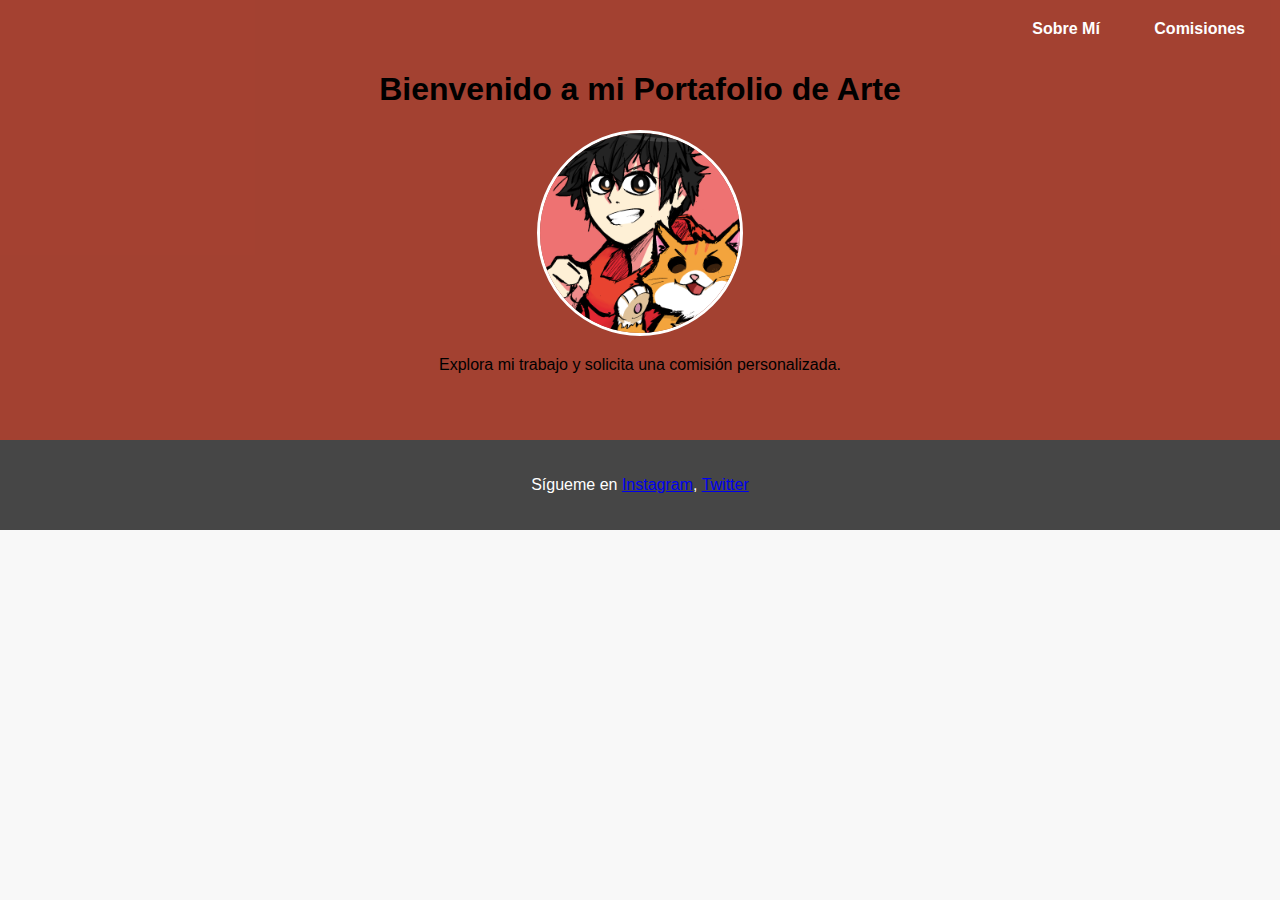
==== index.html @ 50f79c99 "Actualización del repositorio" ====
<!DOCTYPE html>
<html lang="es">
<head>
    <meta charset="UTF-8">
    <meta name="viewport" content="width=device-width, initial-scale=1.0">
    <meta name="description" content="Portafolio de arte de Kaijo, donde puedes explorar mis obras y solicitar comisiones personalizadas.">
    <meta name="keywords" content="arte, portafolio, comisiones, arte digital, arte tradicional">
    <title>Portafolio de Arte - Comisiones</title>
    <link rel="stylesheet" href="styles.css">
</head>
<body>
    <header>
            <nav>
            <a href="sobre-mi.html" class="header">Sobre Mí</a>
            <a href="comisiones.html" class="header">Comisiones</a>
        </nav>
        <h1>Bienvenido a mi Portafolio de Arte</h1>
        <img src="imagenes/mi-imagen.jpg" alt="Mi imagen" class="profile-image">
        <p>Explora mi trabajo y solicita una comisión personalizada.</p>
    </header>

    <footer>
        <p>Sígueme en 
            <a href="https://www.instagram.com/kaijo_1011/?next=%2F" target="_blank">Instagram</a>, 
            <a href="https://x.com/RicardoEleraxd" target="_blank">Twitter</a>
        </p>
    </footer>
    <script src="script.js"></script>
</body>
</html>
---- styles.css ----
body {
    font-family: Arial, sans-serif;
    margin: 0;
    padding: 0;
    background-color: #f8f8f8;
}

header {
    background-color: rgb(151 38 19 / 87%);
    text-align: center;
    padding: 50px 0;
}

/* Estilos para el nav */
nav {
    position: absolute;
    top: 20px; /* Ajusta la distancia desde la parte superior */
    right: 20px; /* Ajusta la distancia desde la parte derecha */
}

nav a {
    margin-left: 20px; /* Espaciado entre los enlaces */
    text-decoration: none; /* Elimina el subrayado */
    color: white; /* Cambia el color del texto según el diseño */
    font-size: 16px; /* Ajusta el tamaño de fuente */
    font-weight: bold;
    padding: 10px 15px; /* Espaciado interno de los enlaces */
    border-radius: 5px; /* Bordes redondeados */
}

nav a:hover {
    background-color: rgba(255, 38, 0, 1); /* Cambia el color del fondo cuando se pasa el ratón */
}


.profile-image {
    width: 200px; /* Ajusta el tamaño según prefieras */
    height: 200px; /* Debe ser igual al ancho para mantener la forma circular */
    border-radius: 50%; /* Recorte circular */
    object-fit: cover; /* Ajusta la imagen al contenedor */
    border: 3px solid #ffffff; /* Opcional: un borde alrededor de la imagen */
}

button, a.button {
    background-color: #4CAF50; /* Color del botón */
    color: white;
    padding: 10px 20px;
    border: none;
    text-decoration: none;
    border-radius: 5px;
    display: inline-block;
}

.gallery-category {
    margin-bottom: 40px; /* Espacio entre categorías */
}

.gallery-category h3 {
    background-color: rgba(255, 38, 0, 0.1); /* Fondo suave para el título */
    padding: 10px;
    border-radius: 5px;
    margin-bottom: 10px;
}


section {
    padding: 40px 20px;
}

#portfolio .gallery {
    display: flex;
    gap: 10px;
    flex-wrap: wrap;
}

.gallery-item {
    width: calc(33% - 20px);
    margin-bottom: 20px;
}   

.gallery-item img {
    width: 100%;
    height: auto;
    border: 2px solid #ccc;
    border-radius: 5px;
}

footer {
    background-color: #464646;
    color: white;
    text-align: center;
    padding: 20px;
}
/* Estilo para el botón de regreso */
.back-button {
    position: absolute;
    top: 20px; /* Distancia desde la parte superior */
    right: 20px; /* Distancia desde la parte derecha */
    text-decoration: none;
    color: white;
    padding: 10px 15px;
    border-radius: 5px;
    font-weight: bold;
}

.back-button:hover {
    background-color: rgba(255, 38, 0, 1); /* Fondo más oscuro al pasar el ratón */
}

.button-back:hover {
    background-color: #ff1f1f;
}

/* Estilo para la sección de comisiones */
.commissions-list {
    display: flex;
    flex-wrap: wrap;
    gap: 20px;
    justify-content: center;
    padding: 20px;
}

.commission-item {
    width: 250px;
    text-align: center;
    background-color: #f4f4f4;
    border: 1px solid #ddd;
    border-radius: 8px;
    padding: 10px;
}

.commission-item img {
    width: 100%;
    height: auto;
    border-radius: 5px;
}
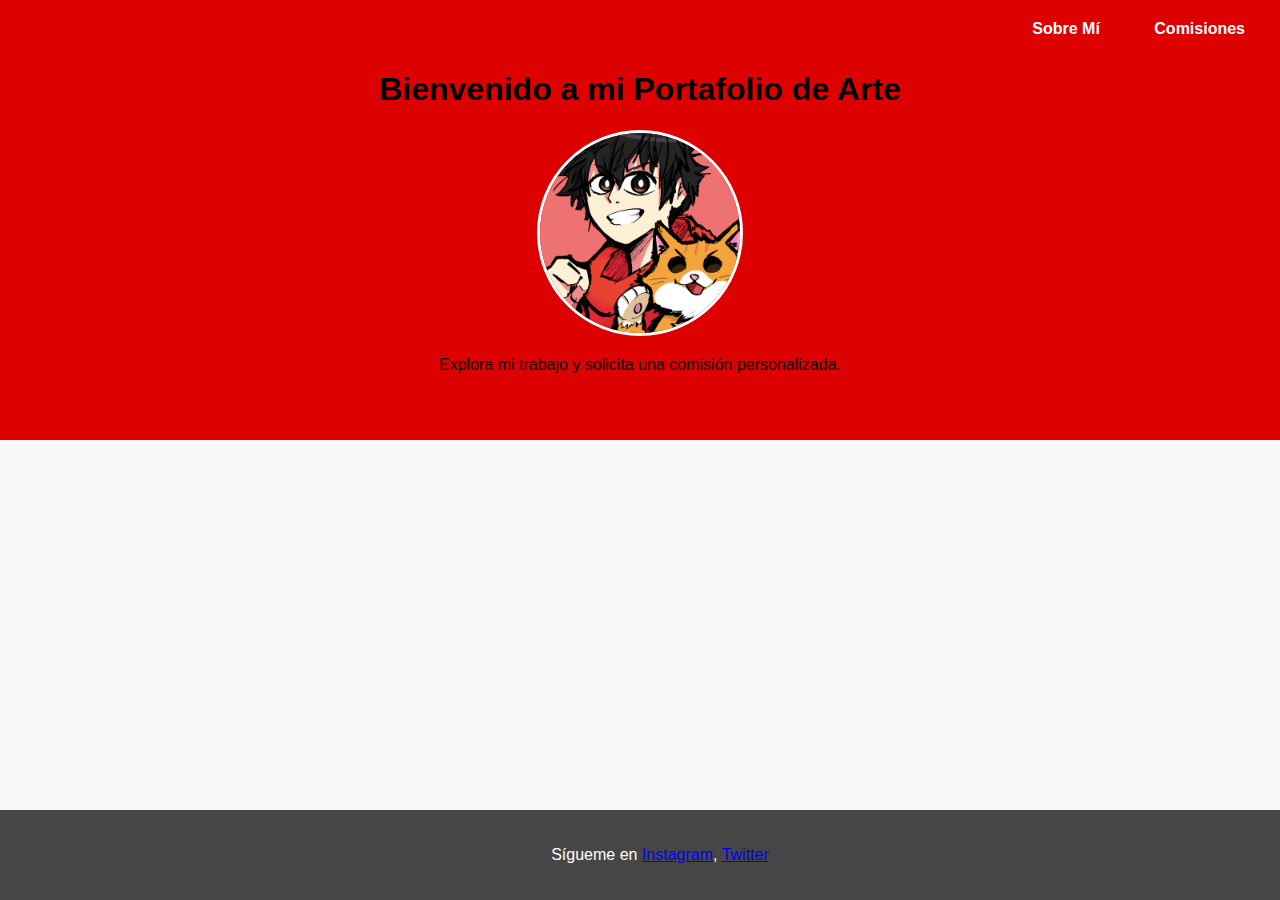
==== commit 0071fc84: "Actualización del repositorio" ====
--- a/index.html
+++ b/index.html
@@ -10,7 +10,7 @@
 </head>
 <body>
     <header>
-            <nav>
+        <nav>
             <a href="sobre-mi.html" class="header">Sobre Mí</a>
             <a href="comisiones.html" class="header">Comisiones</a>
         </nav>
@@ -19,10 +19,14 @@
         <p>Explora mi trabajo y solicita una comisión personalizada.</p>
     </header>
 
+    <main>
+        <!-- Aquí puede ir el contenido principal -->
+    </main>
+
     <footer>
         <p>Sígueme en 
-            <a href="https://www.instagram.com/kaijo_1011/?next=%2F" target="_blank">Instagram</a>, 
-            <a href="https://x.com/RicardoEleraxd" target="_blank">Twitter</a>
+            <a href="https://www.instagram.com/kaijo_1011/?next=%2F" target="_blank" rel="noopener noreferrer">Instagram</a>, 
+            <a href="https://x.com/RicardoEleraxd" target="_blank" rel="noopener noreferrer">Twitter</a>
         </p>
     </footer>
     <script src="script.js"></script>
--- a/styles.css
+++ b/styles.css
@@ -3,10 +3,13 @@
     margin: 0;
     padding: 0;
     background-color: #f8f8f8;
+    display: flex;
+    flex-direction: column;
+    min-height: 100vh;
 }
 
 header {
-    background-color: rgb(151 38 19 / 87%);
+    background-color: #DD0000;
     text-align: center;
     padding: 50px 0;
 }
@@ -29,60 +32,20 @@
 }
 
 nav a:hover {
-    background-color: rgba(255, 38, 0, 1); /* Cambia el color del fondo cuando se pasa el ratón */
+    background-color: #BB0000;
 }
 
-
 .profile-image {
-    width: 200px; /* Ajusta el tamaño según prefieras */
-    height: 200px; /* Debe ser igual al ancho para mantener la forma circular */
-    border-radius: 50%; /* Recorte circular */
-    object-fit: cover; /* Ajusta la imagen al contenedor */
-    border: 3px solid #ffffff; /* Opcional: un borde alrededor de la imagen */
+    width: 200px;
+    height: 200px;
+    border-radius: 50%;
+    object-fit: cover;
+    border: 3px solid #ffffff;
 }
 
-button, a.button {
-    background-color: #4CAF50; /* Color del botón */
-    color: white;
-    padding: 10px 20px;
-    border: none;
-    text-decoration: none;
-    border-radius: 5px;
-    display: inline-block;
-}
-
-.gallery-category {
-    margin-bottom: 40px; /* Espacio entre categorías */
-}
-
-.gallery-category h3 {
-    background-color: rgba(255, 38, 0, 0.1); /* Fondo suave para el título */
-    padding: 10px;
-    border-radius: 5px;
-    margin-bottom: 10px;
-}
-
-
-section {
-    padding: 40px 20px;
-}
-
-#portfolio .gallery {
-    display: flex;
-    gap: 10px;
-    flex-wrap: wrap;
-}
-
-.gallery-item {
-    width: calc(33% - 20px);
-    margin-bottom: 20px;
-}   
-
-.gallery-item img {
-    width: 100%;
-    height: auto;
-    border: 2px solid #ccc;
-    border-radius: 5px;
+/* Footer siempre al final */
+main {
+    flex: 1;
 }
 
 footer {
@@ -90,12 +53,16 @@
     color: white;
     text-align: center;
     padding: 20px;
+    position: relative;
+    bottom: 0;
+    width: 100%;
 }
+
 /* Estilo para el botón de regreso */
 .back-button {
     position: absolute;
     top: 20px; /* Distancia desde la parte superior */
-    right: 20px; /* Distancia desde la parte derecha */
+    left: 20px; /* Distancia desde la parte derecha */
     text-decoration: none;
     color: white;
     padding: 10px 15px;
@@ -104,7 +71,7 @@
 }
 
 .back-button:hover {
-    background-color: rgba(255, 38, 0, 1); /* Fondo más oscuro al pasar el ratón */
+    background-color: rgba(255, 38, 0, 1);
 }
 
 .button-back:hover {
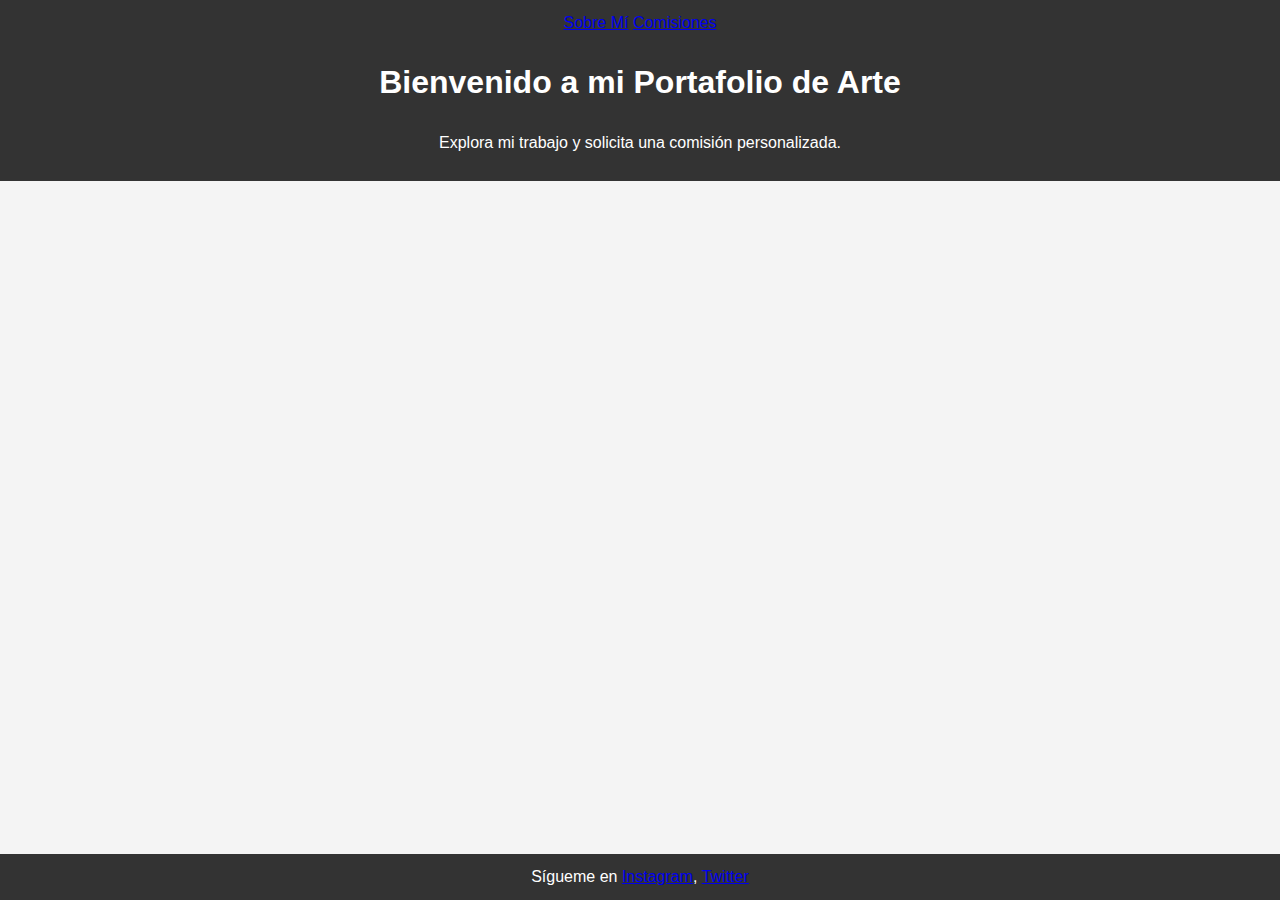
==== commit dbc234f4: "Actualización del repositorio" ====
--- a/index.html
+++ b/index.html
@@ -15,7 +15,6 @@
             <a href="comisiones.html" class="header">Comisiones</a>
         </nav>
         <h1>Bienvenido a mi Portafolio de Arte</h1>
-        <img src="imagenes/mi-imagen.jpg" alt="Mi imagen" class="profile-image">
         <p>Explora mi trabajo y solicita una comisión personalizada.</p>
     </header>
 
--- a/styles.css
+++ b/styles.css
@@ -1,103 +1,152 @@
+/* General Styles */
 body {
-    font-family: Arial, sans-serif;
+    font-family: 'Arial', sans-serif;
+    line-height: 1.6;
     margin: 0;
     padding: 0;
-    background-color: #f8f8f8;
-    display: flex;
-    flex-direction: column;
-    min-height: 100vh;
+    background-color: #f4f4f4;
+    color: #333;
+    text-align: center; /* Centro el texto por defecto */
 }
 
 header {
-    background-color: #DD0000;
-    text-align: center;
-    padding: 50px 0;
+    background-color: #333;
+    color: #fff;
+    padding: 10px 0;
 }
 
-/* Estilos para el nav */
-nav {
-    position: absolute;
-    top: 20px; /* Ajusta la distancia desde la parte superior */
-    right: 20px; /* Ajusta la distancia desde la parte derecha */
+header nav ul {
+    list-style: none;
+    padding: 0;
 }
 
-nav a {
-    margin-left: 20px; /* Espaciado entre los enlaces */
-    text-decoration: none; /* Elimina el subrayado */
-    color: white; /* Cambia el color del texto según el diseño */
-    font-size: 16px; /* Ajusta el tamaño de fuente */
-    font-weight: bold;
-    padding: 10px 15px; /* Espaciado interno de los enlaces */
-    border-radius: 5px; /* Bordes redondeados */
+header nav ul li {
+    display: inline;
+    margin-right: 20px;
 }
 
-nav a:hover {
-    background-color: #BB0000;
+header nav ul li a {
+    color: #fff;
+    text-decoration: none;
 }
 
-.profile-image {
-    width: 200px;
-    height: 200px;
-    border-radius: 50%;
-    object-fit: cover;
-    border: 3px solid #ffffff;
+main {
+    padding: 20px;
 }
 
-/* Footer siempre al final */
-main {
-    flex: 1;
+/* Profile Section */
+.sobre-mi {
+    max-width: 900px;
+    margin: 0 auto;
+    background-color: #fff;
+    padding: 20px;
+    border-radius: 10px;
+    box-shadow: 0 0 10px rgba(0, 0, 0, 0.1);
 }
 
-footer {
-    background-color: #464646;
-    color: white;
+.sobre-mi h2 {
     text-align: center;
-    padding: 20px;
-    position: relative;
-    bottom: 0;
-    width: 100%;
+    font-size: 2.5rem;
+    margin-bottom: 20px;
+    color: #333;
 }
 
-/* Estilo para el botón de regreso */
-.back-button {
-    position: absolute;
-    top: 20px; /* Distancia desde la parte superior */
-    left: 20px; /* Distancia desde la parte derecha */
+.profile-container {
+    display: flex;
+    flex-direction: column;
+    align-items: center;
+    text-align: center; /* Centro el texto del perfil */
+}
+
+.profile-img img {
+    width: 150px;
+    height: 150px;
+    border-radius: 50%;
+    margin-bottom: 20px;
+    box-shadow: 0 0 10px rgba(0, 0, 0, 0.1);
+}
+
+.profile-text p {
+    font-size: 1.2rem;
+    margin-bottom: 10px;
+    color: #555;
+}
+
+/* Contact Section */
+.contacto {
+    margin-top: 40px;
+    text-align: center;
+}
+
+.contacto h3 {
+    font-size: 1.8rem;
+    margin-bottom: 10px;
+    color: #333;
+}
+
+.contacto p {
+    font-size: 1.1rem;
+}
+
+.contacto a {
+    color: #333;
     text-decoration: none;
-    color: white;
-    padding: 10px 15px;
-    border-radius: 5px;
     font-weight: bold;
 }
 
-.back-button:hover {
-    background-color: rgba(255, 38, 0, 1);
+.contacto a:hover {
+    color: #555;
 }
 
-.button-back:hover {
-    background-color: #ff1f1f;
+/* Social Media Section */
+.redes-sociales {
+    margin-top: 40px;
+    text-align: center;
 }
 
-/* Estilo para la sección de comisiones */
-.commissions-list {
-    display: flex;
-    flex-wrap: wrap;
-    gap: 20px;
-    justify-content: center;
-    padding: 20px;
+.redes-sociales h3 {
+    font-size: 1.8rem;
+    margin-bottom: 10px;
+    color: #333;
 }
 
-.commission-item {
-    width: 250px;
-    text-align: center;
-    background-color: #f4f4f4;
-    border: 1px solid #ddd;
-    border-radius: 8px;
-    padding: 10px;
+.redes-sociales a {
+    margin: 0 10px;
+    font-size: 1.1rem;
+    color: #333;
+    text-decoration: none;
 }
 
-.commission-item img {
+.redes-sociales a:hover {
+    color: #555;
+}
+
+/* Footer */
+footer {
+    background-color: #333;
+    color: #fff;
+    text-align: center;
+    padding: 10px 0;
+    position: absolute;
     width: 100%;
-    height: auto;
-    border-radius: 5px;
+    bottom: 0;
 }
+
+footer p {
+    margin: 0;
+}
+
+/* Responsive */
+@media (max-width: 768px) {
+    .profile-container {
+        flex-direction: column;
+    }
+    
+    .sobre-mi {
+        padding: 15px;
+    }
+
+    .profile-text p {
+        font-size: 1rem;
+    }
+}
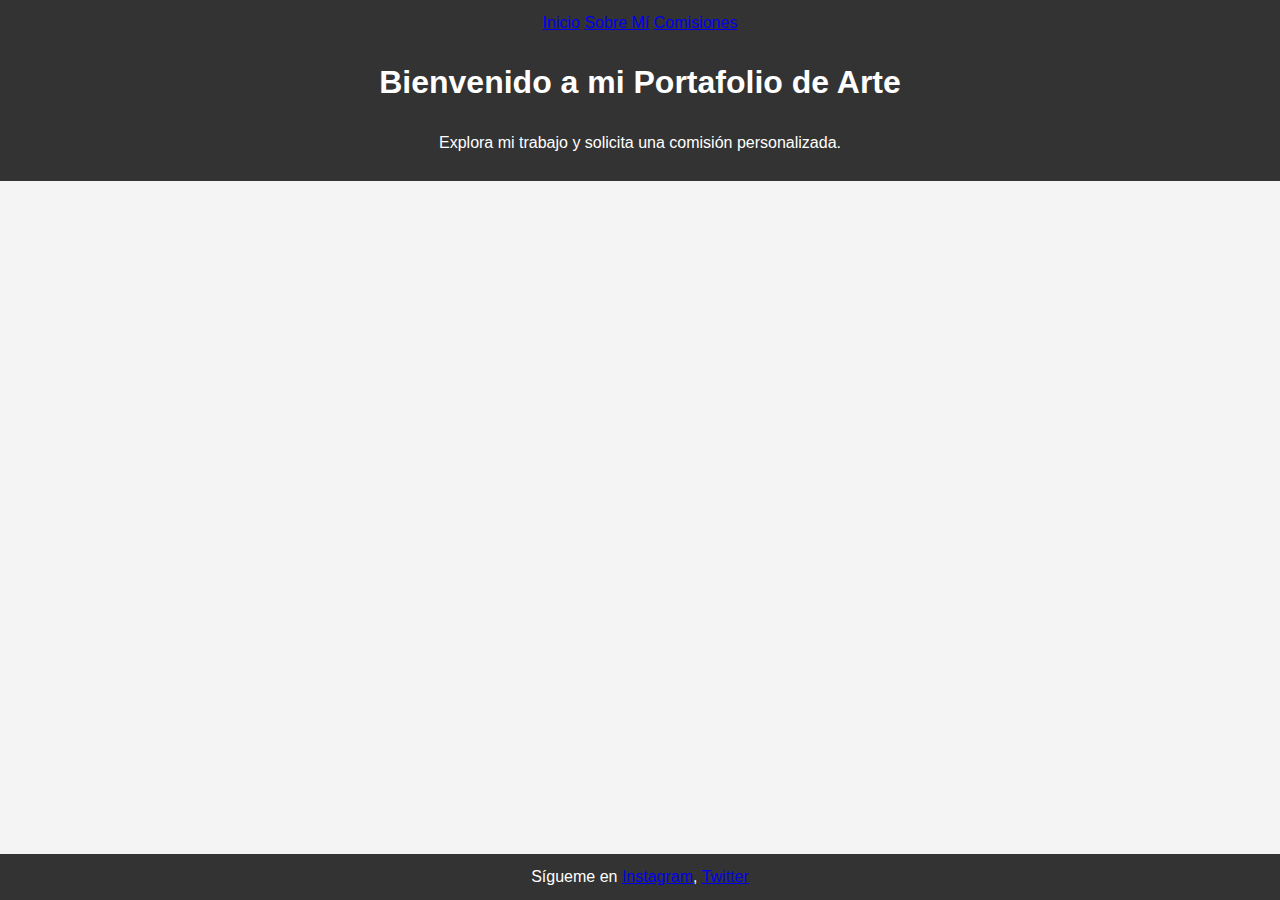
==== commit cf6f5256: "Actualización del repositorio" ====
--- a/index.html
+++ b/index.html
@@ -5,12 +5,13 @@
     <meta name="viewport" content="width=device-width, initial-scale=1.0">
     <meta name="description" content="Portafolio de arte de Kaijo, donde puedes explorar mis obras y solicitar comisiones personalizadas.">
     <meta name="keywords" content="arte, portafolio, comisiones, arte digital, arte tradicional">
-    <title>Portafolio de Arte - Comisiones</title>
+    <title>Portafolio de Arte - Inicio</title>
     <link rel="stylesheet" href="styles.css">
 </head>
 <body>
     <header>
         <nav>
+            <a href="index.html" class="header">Inicio</a>
             <a href="sobre-mi.html" class="header">Sobre Mí</a>
             <a href="comisiones.html" class="header">Comisiones</a>
         </nav>
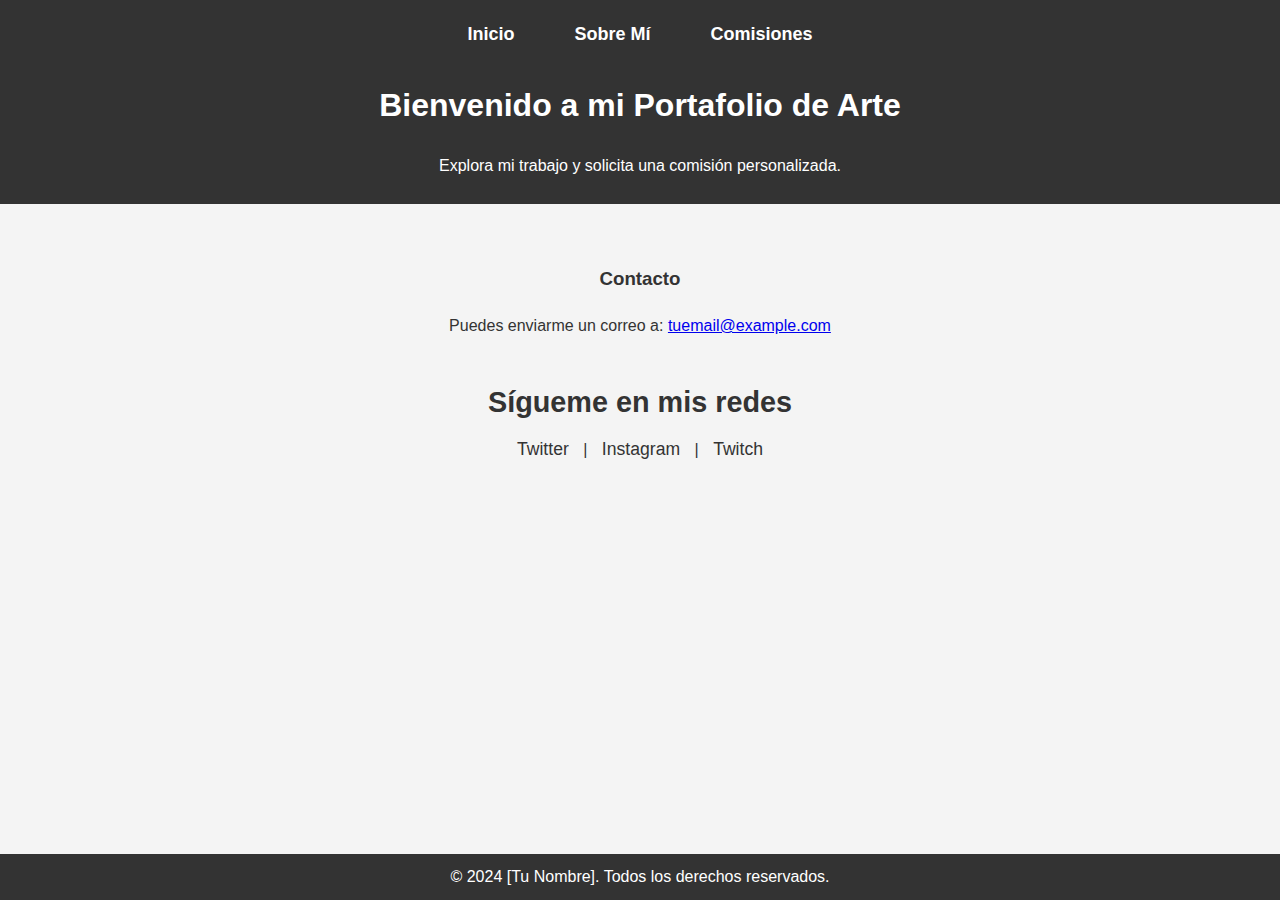
==== commit 35d0f73c: "Actualización del repositorio" ====
--- a/index.html
+++ b/index.html
@@ -20,14 +20,27 @@
     </header>
 
     <main>
-        <!-- Aquí puede ir el contenido principal -->
+        <section>         <!-- Aquí puede ir el contenido principal -->
+
+            <div class="contacto">
+
+        </div>
+            <h3>Contacto</h3>
+            <p>Puedes enviarme un correo a: <a href="mailto:tuemail@example.com">tuemail@example.com</a></p>
+        </div>
+
+        <div class="redes-sociales">
+            <h3>Sígueme en mis redes</h3>
+            <a href="https://twitter.com/tuusuario" target="_blank">Twitter</a> |
+            <a href="https://instagram.com/tuusuario" target="_blank">Instagram</a> |
+            <a href="https://twitch.tv/tuusuario" target="_blank">Twitch</a>
+        </div></section>
+
+        
     </main>
 
     <footer>
-        <p>Sígueme en 
-            <a href="https://www.instagram.com/kaijo_1011/?next=%2F" target="_blank" rel="noopener noreferrer">Instagram</a>, 
-            <a href="https://x.com/RicardoEleraxd" target="_blank" rel="noopener noreferrer">Twitter</a>
-        </p>
+        <p>&copy; 2024 [Tu Nombre]. Todos los derechos reservados.</p>
     </footer>
     <script src="script.js"></script>
 </body>
--- a/styles.css
+++ b/styles.css
@@ -15,19 +15,40 @@
     padding: 10px 0;
 }
 
+header nav {
+    display: flex;
+    justify-content: center;
+    gap: 20px;
+    margin-bottom: 20px;
+}
+
 header nav ul {
     list-style: none;
     padding: 0;
 }
 
-header nav ul li {
-    display: inline;
-    margin-right: 20px;
+header nav a.header {
+    color: #fff;
+    text-decoration: none;
+    font-size: 18px;
+    font-weight: bold;
+    padding: 10px 20px;
+    border-radius: 5px;
+    transition: background-color 0.3s, color 0.3s;
 }
 
-header nav ul li a {
-    color: #fff;
-    text-decoration: none;
+header nav a.header:hover {
+    background-color: #f0f0f0; /* Color de fondo al pasar el mouse */
+    color: #333; /* Cambia el color del texto al pasar el mouse */
+}
+
+header nav a.header:active {
+    background-color: #ccc; /* Color al hacer clic */
+}
+
+header nav a.header.current {
+    background-color: #ddd; /* Color de fondo para la página actual */
+    color: #000;
 }
 
 main {
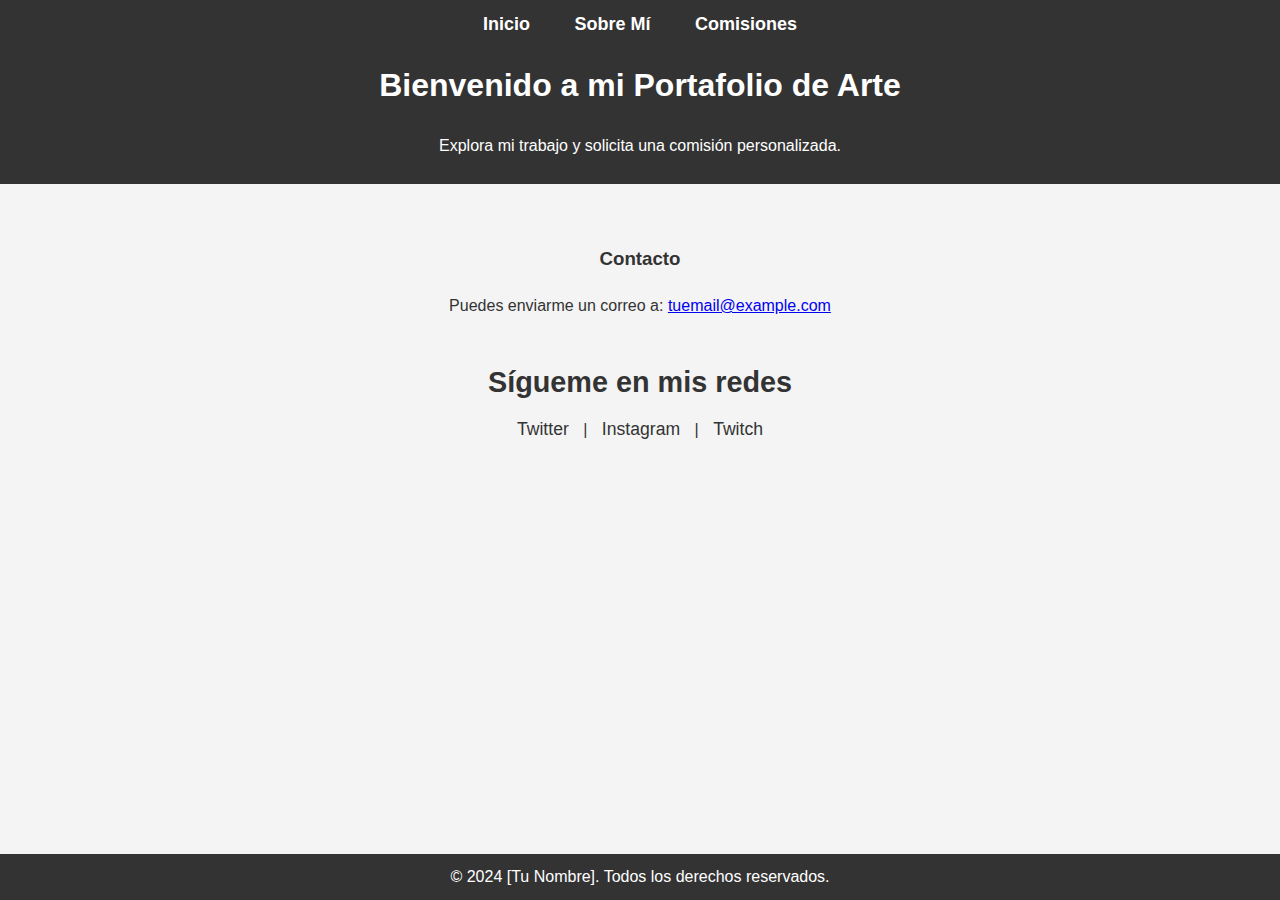
==== commit 1fb47cb0: "Actualización del repositorio" ====
--- a/index.html
+++ b/index.html
@@ -31,9 +31,9 @@
 
         <div class="redes-sociales">
             <h3>Sígueme en mis redes</h3>
-            <a href="https://twitter.com/tuusuario" target="_blank">Twitter</a> |
-            <a href="https://instagram.com/tuusuario" target="_blank">Instagram</a> |
-            <a href="https://twitch.tv/tuusuario" target="_blank">Twitch</a>
+            <a href="https://x.com/RicardoEleraxd" target="_blank">Twitter</a> |
+            <a href="https://www.instagram.com/kaijo_1011/" target="_blank">Instagram</a> |
+            <a href="https://twitch.tv/RicardoElera" target="_blank">Twitch</a>
         </div></section>
 
         
--- a/styles.css
+++ b/styles.css
@@ -16,15 +16,17 @@
 }
 
 header nav {
-    display: flex;
-    justify-content: center;
-    gap: 20px;
+    display: block; /* Cambiado a bloque */
     margin-bottom: 20px;
 }
 
 header nav ul {
     list-style: none;
     padding: 0;
+}
+
+header nav ul li {
+    margin-bottom: 10px; /* Espaciado entre los elementos */
 }
 
 header nav a.header {
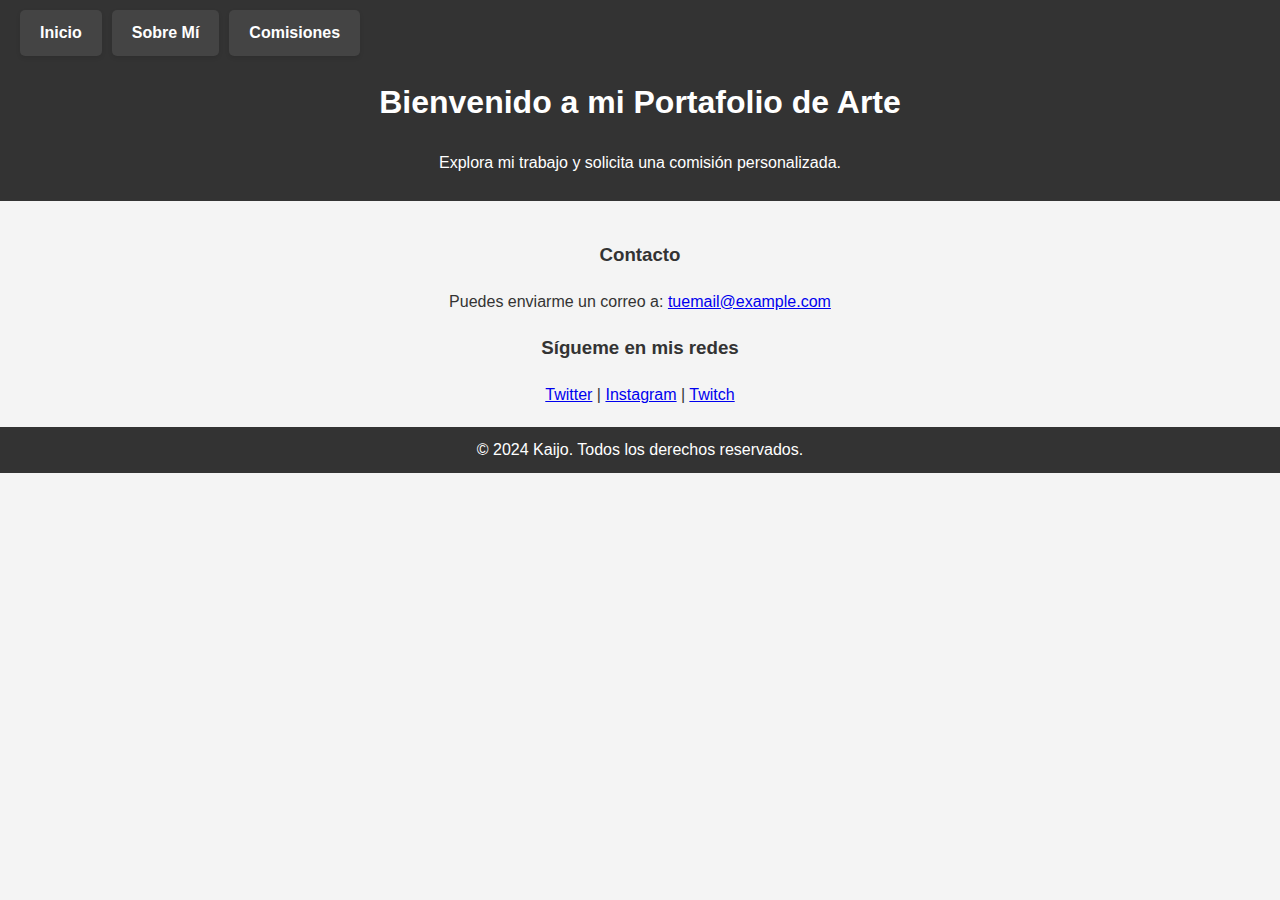
==== commit 91a0f428: "Actualización del repositorio" ====
--- a/index.html
+++ b/index.html
@@ -40,7 +40,7 @@
     </main>
 
     <footer>
-        <p>&copy; 2024 [Tu Nombre]. Todos los derechos reservados.</p>
+        <p>&copy; 2024 Kaijo. Todos los derechos reservados.</p>
     </footer>
     <script src="script.js"></script>
 </body>
--- a/styles.css
+++ b/styles.css
@@ -6,7 +6,7 @@
     padding: 0;
     background-color: #f4f4f4;
     color: #333;
-    text-align: center; /* Centro el texto por defecto */
+    text-align: center;
 }
 
 header {
@@ -16,132 +16,47 @@
 }
 
 header nav {
-    display: block; /* Cambiado a bloque */
+    display: flex;
+    justify-content: flex-start; /* Alinea las pestañas a la izquierda */
+    gap: 10px; /* Espacio entre las pestañas */
     margin-bottom: 20px;
-}
-
-header nav ul {
-    list-style: none;
-    padding: 0;
-}
-
-header nav ul li {
-    margin-bottom: 10px; /* Espaciado entre los elementos */
+    padding-left: 20px; /* Ajuste opcional para agregar separación desde el borde izquierdo */
 }
 
 header nav a.header {
+    display: inline-block;
+    margin: 0;
     color: #fff;
     text-decoration: none;
-    font-size: 18px;
+    font-size: 16px;
     font-weight: bold;
     padding: 10px 20px;
     border-radius: 5px;
-    transition: background-color 0.3s, color 0.3s;
+    transition: background-color 0.3s, color 0.3s, box-shadow 0.3s;
+    box-shadow: 0 2px 4px rgba(0, 0, 0, 0.1);
+    background-color: #444;
+    width: auto;
+    white-space: nowrap;
 }
 
 header nav a.header:hover {
-    background-color: #f0f0f0; /* Color de fondo al pasar el mouse */
-    color: #333; /* Cambia el color del texto al pasar el mouse */
+    background-color: #f0f0f0;
+    color: #333;
+    box-shadow: 0 4px 6px rgba(0, 0, 0, 0.15);
 }
 
 header nav a.header:active {
-    background-color: #ccc; /* Color al hacer clic */
+    background-color: #ccc;
 }
 
 header nav a.header.current {
-    background-color: #ddd; /* Color de fondo para la página actual */
+    background-color: #ddd;
     color: #000;
+    box-shadow: 0 4px 6px rgba(0, 0, 0, 0.15);
 }
 
 main {
     padding: 20px;
-}
-
-/* Profile Section */
-.sobre-mi {
-    max-width: 900px;
-    margin: 0 auto;
-    background-color: #fff;
-    padding: 20px;
-    border-radius: 10px;
-    box-shadow: 0 0 10px rgba(0, 0, 0, 0.1);
-}
-
-.sobre-mi h2 {
-    text-align: center;
-    font-size: 2.5rem;
-    margin-bottom: 20px;
-    color: #333;
-}
-
-.profile-container {
-    display: flex;
-    flex-direction: column;
-    align-items: center;
-    text-align: center; /* Centro el texto del perfil */
-}
-
-.profile-img img {
-    width: 150px;
-    height: 150px;
-    border-radius: 50%;
-    margin-bottom: 20px;
-    box-shadow: 0 0 10px rgba(0, 0, 0, 0.1);
-}
-
-.profile-text p {
-    font-size: 1.2rem;
-    margin-bottom: 10px;
-    color: #555;
-}
-
-/* Contact Section */
-.contacto {
-    margin-top: 40px;
-    text-align: center;
-}
-
-.contacto h3 {
-    font-size: 1.8rem;
-    margin-bottom: 10px;
-    color: #333;
-}
-
-.contacto p {
-    font-size: 1.1rem;
-}
-
-.contacto a {
-    color: #333;
-    text-decoration: none;
-    font-weight: bold;
-}
-
-.contacto a:hover {
-    color: #555;
-}
-
-/* Social Media Section */
-.redes-sociales {
-    margin-top: 40px;
-    text-align: center;
-}
-
-.redes-sociales h3 {
-    font-size: 1.8rem;
-    margin-bottom: 10px;
-    color: #333;
-}
-
-.redes-sociales a {
-    margin: 0 10px;
-    font-size: 1.1rem;
-    color: #333;
-    text-decoration: none;
-}
-
-.redes-sociales a:hover {
-    color: #555;
 }
 
 /* Footer */
@@ -150,26 +65,10 @@
     color: #fff;
     text-align: center;
     padding: 10px 0;
-    position: absolute;
+    position: static;
     width: 100%;
-    bottom: 0;
 }
 
 footer p {
     margin: 0;
 }
-
-/* Responsive */
-@media (max-width: 768px) {
-    .profile-container {
-        flex-direction: column;
-    }
-    
-    .sobre-mi {
-        padding: 15px;
-    }
-
-    .profile-text p {
-        font-size: 1rem;
-    }
-}
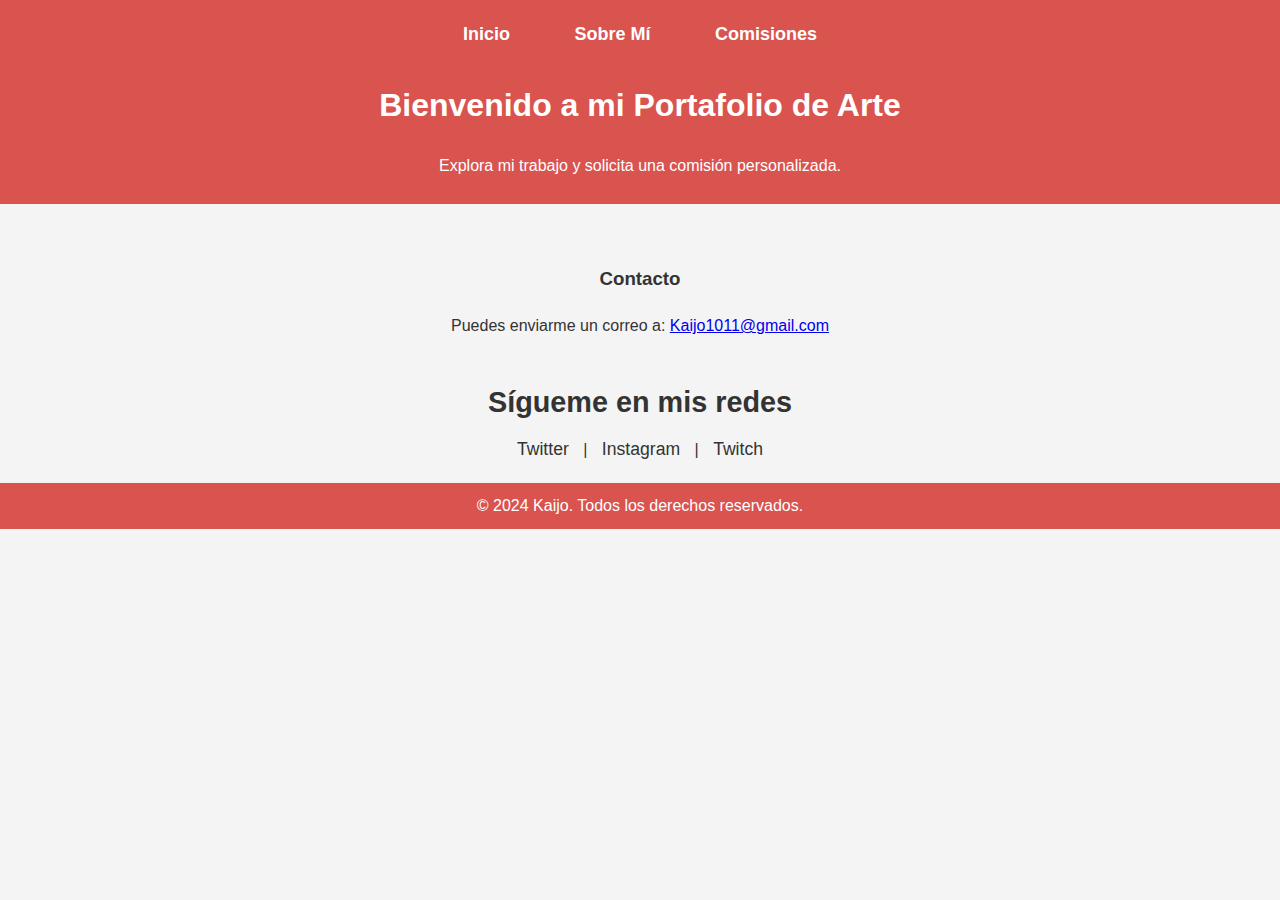
==== commit 77fabaae: "Actualización del repositorio" ====
--- a/index.html
+++ b/index.html
@@ -26,7 +26,7 @@
 
         </div>
             <h3>Contacto</h3>
-            <p>Puedes enviarme un correo a: <a href="mailto:tuemail@example.com">tuemail@example.com</a></p>
+            <p>Puedes enviarme un correo a: <a href="mailto:Kaijo1011@gmail.com">Kaijo1011@gmail.com</a></p>
         </div>
 
         <div class="redes-sociales">
--- a/styles.css
+++ b/styles.css
@@ -6,69 +6,163 @@
     padding: 0;
     background-color: #f4f4f4;
     color: #333;
-    text-align: center;
+    text-align: center; /* Centro el texto por defecto */
 }
 
 header {
-    background-color: #333;
+    background-color: #d9534f; /* Color rojo atractivo */
     color: #fff;
     padding: 10px 0;
 }
 
 header nav {
-    display: flex;
-    justify-content: flex-start; /* Alinea las pestañas a la izquierda */
-    gap: 10px; /* Espacio entre las pestañas */
+    display: block; 
     margin-bottom: 20px;
-    padding-left: 20px; /* Ajuste opcional para agregar separación desde el borde izquierdo */
 }
 
 header nav a.header {
-    display: inline-block;
-    margin: 0;
+    display: inline-block; /* Cambiado a inline-block */
+    margin: 0 10px; /* Espaciado entre los elementos */
     color: #fff;
     text-decoration: none;
-    font-size: 16px;
+    font-size: 18px;
     font-weight: bold;
     padding: 10px 20px;
     border-radius: 5px;
-    transition: background-color 0.3s, color 0.3s, box-shadow 0.3s;
-    box-shadow: 0 2px 4px rgba(0, 0, 0, 0.1);
-    background-color: #444;
-    width: auto;
-    white-space: nowrap;
+    transition: background-color 0.3s, color 0.3s;
 }
 
 header nav a.header:hover {
-    background-color: #f0f0f0;
-    color: #333;
-    box-shadow: 0 4px 6px rgba(0, 0, 0, 0.15);
+    background-color: #f0f0f0; /* Color de fondo al pasar el mouse */
+    color: #333; /* Cambia el color del texto al pasar el mouse */
 }
 
 header nav a.header:active {
-    background-color: #ccc;
+    background-color: #ccc; /* Color al hacer clic */
 }
 
 header nav a.header.current {
-    background-color: #ddd;
+    background-color: #ddd; /* Color de fondo para la página actual */
     color: #000;
-    box-shadow: 0 4px 6px rgba(0, 0, 0, 0.15);
 }
 
 main {
     padding: 20px;
 }
 
+/* Profile Section */
+.sobre-mi {
+    max-width: 900px;
+    margin: 0 auto;
+    background-color: #fff;
+    padding: 20px;
+    border-radius: 10px;
+    box-shadow: 0 0 10px rgba(0, 0, 0, 0.1);
+}
+
+.sobre-mi h2 {
+    text-align: center;
+    font-size: 2.5rem;
+    margin-bottom: 20px;
+    color: #333;
+}
+
+.profile-container {
+    display: flex;
+    align-items: center; /* Alinea verticalmente */
+    text-align: left; /* Alinea el texto a la izquierda */
+}
+
+.profile-img img {
+    width: 150px;
+    height: 150px;
+    border-radius: 50%;
+    margin-right: 20px; /* Espacio a la derecha de la imagen */
+    box-shadow: 0 0 10px rgba(0, 0, 0, 0.1);
+    border: 5px solid red; /* Borde rojo de 5px */
+}
+
+.profile-text p {
+    font-size: 1.2rem;
+    margin-bottom: 10px;
+    color: #555;
+}
+
+/* Contact Section */
+.contacto {
+    margin-top: 40px;
+    text-align: center;
+}
+
+.contacto h3 {
+    font-size: 1.8rem;
+    margin-bottom: 10px;
+    color: #333;
+}
+
+.contacto p {
+    font-size: 1.1rem;
+}
+
+.contacto a {
+    color: #333;
+    text-decoration: none;
+    font-weight: bold;
+}
+
+.contacto a:hover {
+    color: #555;
+}
+
+/* Social Media Section */
+.redes-sociales {
+    margin-top: 40px;
+    text-align: center;
+}
+
+.redes-sociales h3 {
+    font-size: 1.8rem;
+    margin-bottom: 10px;
+    color: #333;
+}
+
+.redes-sociales a {
+    margin: 0 10px;
+    font-size: 1.1rem;
+    color: #333;
+    text-decoration: none;
+}
+
+.redes-sociales a:hover {
+    color: #555;
+}
+
 /* Footer */
 footer {
-    background-color: #333;
+    background-color: #d9534f; /* Color rojo atractivo */
     color: #fff;
     text-align: center;
     padding: 10px 0;
-    position: static;
+    position: static; /* Cambiado a estático para que se mueva con el contenido */
     width: 100%;
 }
 
 footer p {
     margin: 0;
 }
+
+/* Responsive */
+@media (max-width: 768px) {
+    .profile-container {
+        flex-direction: column; /* En dispositivos pequeños, cambia a columna */
+        align-items: center; /* Centra los elementos */
+    }
+    
+    .sobre-mi {
+        padding: 15px;
+    }
+
+    .profile-text p {
+        font-size: 1rem;
+    }
+}
